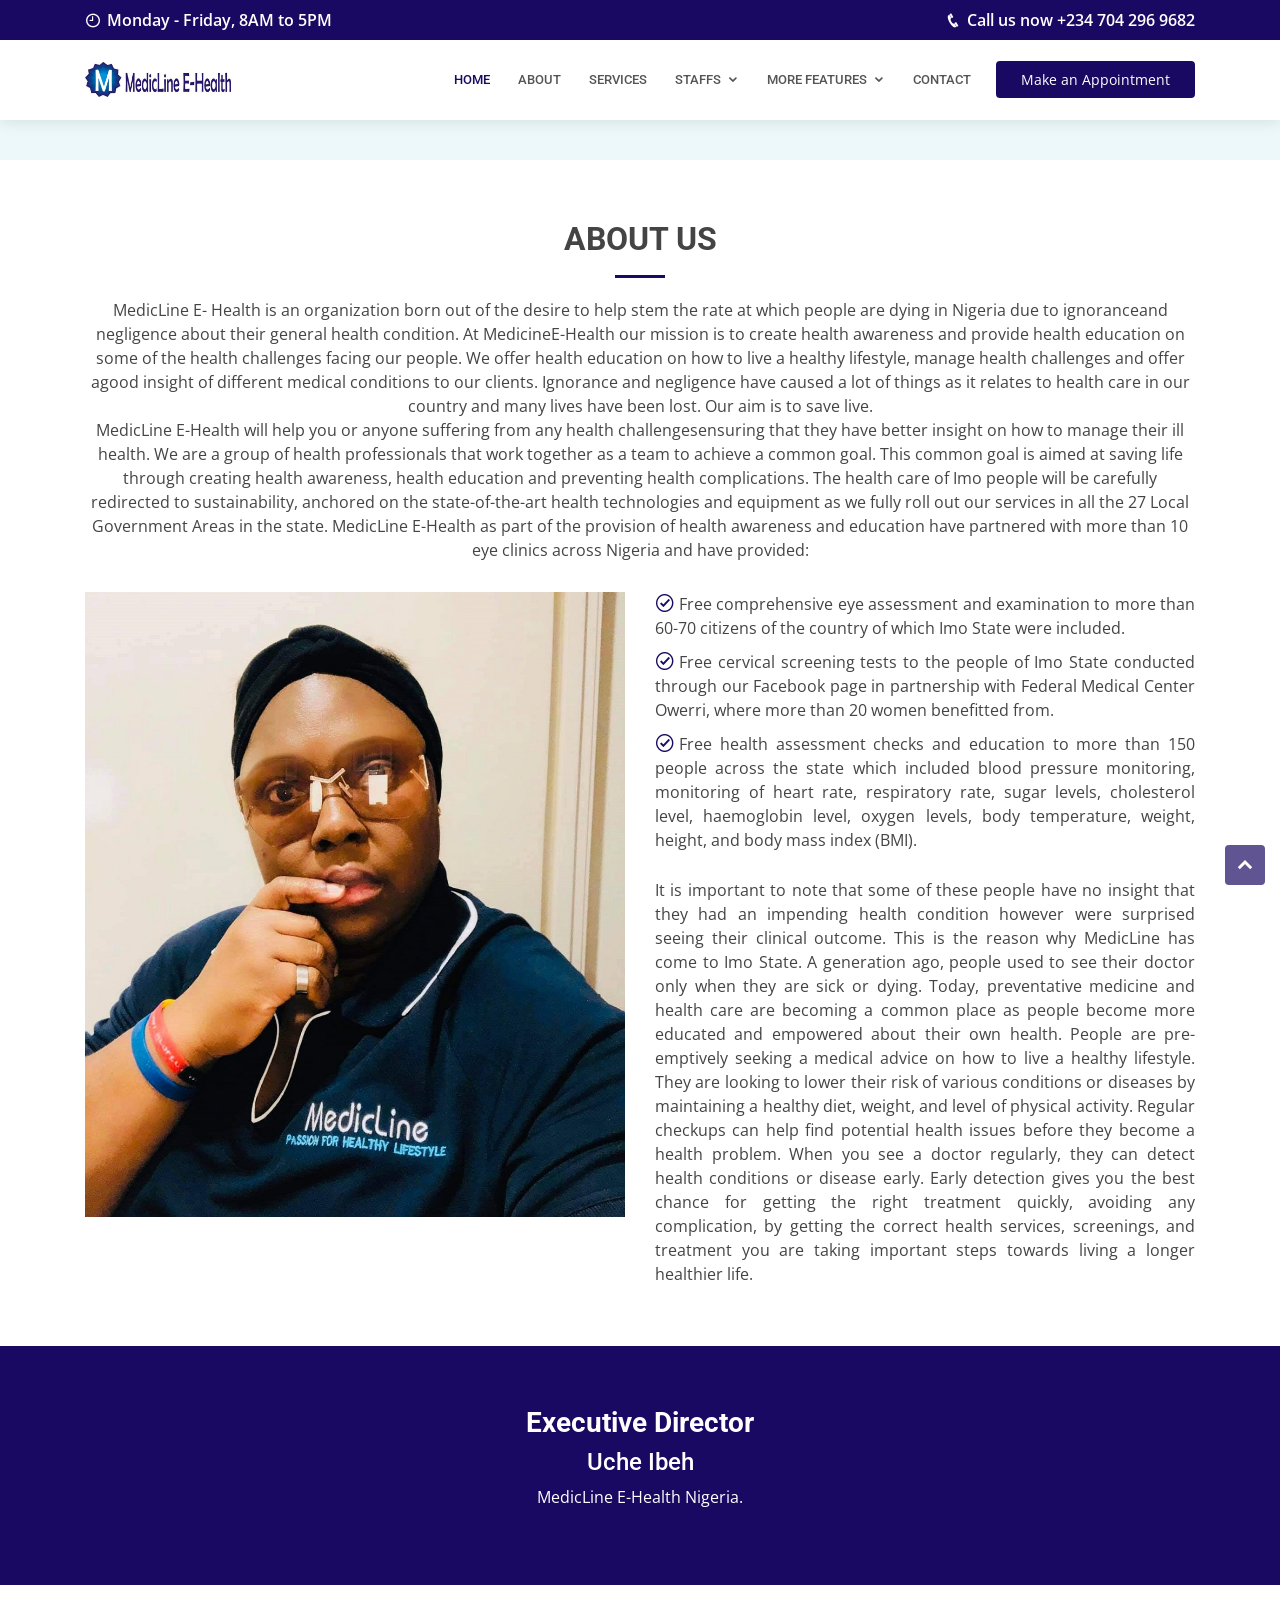
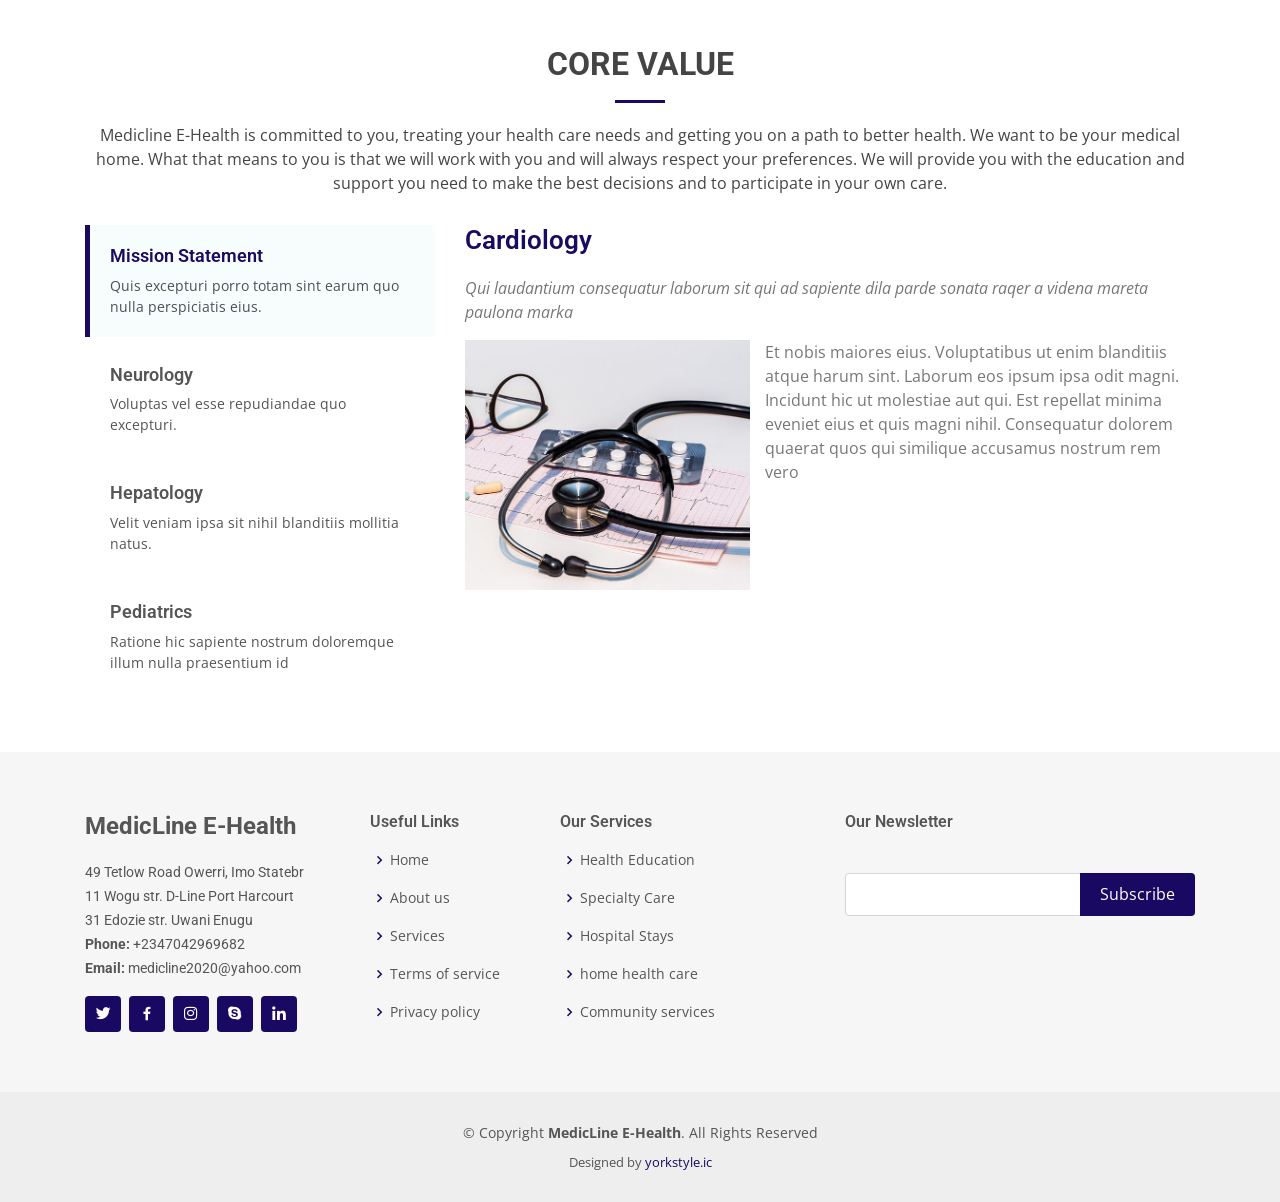
==== about.html @ 40c01003 "I created web pages and modified it" ====
<!DOCTYPE html>
<html lang="en">

<head>
  <meta charset="utf-8">
  <meta content="width=device-width, initial-scale=1.0" name="viewport">

  <title>MedicLine E-Health</title>
  <meta content="" name="descriptison">
  <meta content="" name="keywords">

  <!-- Favicons -->
  <link href="assets/img/medicline favicon.jpg" rel="icon">
  <link href="assets/img/apple-touch-icon.png" rel="apple-touch-icon">

  <!-- Google Fonts -->
  <link href="https://fonts.googleapis.com/css?family=Open+Sans:300,300i,400,400i,600,600i,700,700i|Roboto:300,300i,400,400i,500,500i,600,600i,700,700i|Poppins:300,300i,400,400i,500,500i,600,600i,700,700i" rel="stylesheet">

  <!-- Vendor CSS Files -->
  <link href="assets/vendor/bootstrap/css/bootstrap.min.css" rel="stylesheet">
  <link href="assets/vendor/icofont/icofont.min.css" rel="stylesheet">
  <link href="assets/vendor/boxicons/css/boxicons.min.css" rel="stylesheet">
  <link href="assets/vendor/animate.css/animate.min.css" rel="stylesheet">
  <link href="assets/vendor/owl.carousel/assets/owl.carousel.min.css" rel="stylesheet">
  <link href="assets/vendor/venobox/venobox.css" rel="stylesheet">
  <link href="assets/vendor/aos/aos.css" rel="stylesheet">

  <!-- Template Main CSS File -->
  <link href="assets/css/style.css" rel="stylesheet">

  <!-- =======================================================
  * Template Name: Medicio - v2.0.0
  * Template URL: https://bootstrapmade.com/medicio-free-bootstrap-theme/
  * Author: BootstrapMade.com
  * License: https://bootstrapmade.com/license/
  ======================================================== -->
</head>

<body>

  <!-- ======= Top Bar ======= -->
  <div id="topbar" class="d-none d-lg-flex align-items-center fixed-top">
    <div class="container d-flex align-items-center justify-content-between">
      <div class="d-flex align-items-center">
        <i class="icofont-clock-time"></i> Monday - Friday, 8AM to 5PM
    </div>
    <div class="d-flex align-items-center">
      <i class="icofont-phone"></i> Call us now +234 704 296 9682
      </div>
    </div>
  </div>

<!-- ======= Header ======= -->
  <header id="header" class="fixed-top">
    <div class="container d-flex align-items-center">

      <a href="index.html" class="logo mr-auto"><img src="assets/img/medicline logo.jpg" alt=""></a>
      <!-- Uncomment below if you prefer to use an image logo -->
      <!-- <h1 class="logo mr-auto"><a href="index.html">Medicio</a></h1> -->

      <nav class="nav-menu d-none d-lg-block">
        <ul>
          <li class="active"><a href="index.html">Home</a></li>
          <li><a href="about.html">About</a></li>
          <li><a href="services.html">Services</a></li>
          <li class="drop-down"><a href="features.html">Staffs</a>
            <ul>
              <li><a href="staffs.html #doctors">Team</a></li>
              <li><a href="staffs.html #departments">Partnering Hospitals</a></li>
              <li><a href="staffs.html #pricing">Partnering Doctors</a></li>
            </ul>
          <li class="drop-down"><a href="#">More Features</a>
            <ul>
              <li><a href="features.html #appointment">Appointment</a></li>
              <li><a href="features.html #testimonials">Testimonials</a></li>
              <li><a href="features.html #gallery">Gallery</a></li>
              <li><a href="features.html #pricing">Subscription</a></li>
            </ul>
          </li>
          <li><a href="contact.html">Contact</a></li>

        </ul>
      </nav><!-- .nav-menu -->

      <a href="features.html #appointment" class="appointment-btn scrollto"><span class="d-none d-md-inline">Make an</span> Appointment</a>

    </div>
  </header><!-- End Header -->

  <main id="main">

    <!-- ======= Breadcrumbs Section ======= -->
     <section class="breadcrumbs">
      <div class="container">

        <div class="d-flex justify-content-between align-items-center">
          <h2></h2>
         
        </div>

      </div>
    </section> 
    <!-- End Breadcrumbs Section -->

   <!-- ======= About Us Section ======= -->
   <section id="about" class="about">
    <div class="container" data-aos="fade-up">

      <div class="section-title">
        <h2>About Us</h2>
        <p>MedicLine E- Health is an organization born out of the desire to help stem the rate at which people are dying in Nigeria due to ignoranceand negligence about their general health condition.

          At MedicineE-Health our mission is to create health awareness and provide health education on some of the health challenges facing our people.
          We offer health education on how to live a healthy lifestyle, manage health challenges and offer agood insight of different medical conditions to our clients. 
           Ignorance and negligence have caused a lot of things as it relates to health care in our country and many lives have been lost. Our aim is to save live.
        </p>
        <p>MedicLine E-Health will help you or anyone suffering from any health challengesensuring that they have better insight on how to manage their ill health.

          We are a group of health professionals that work together as a team to achieve a common goal. This common goal is aimed at saving life through creating health awareness, health education and preventing health complications.
          
          The health care of Imo people will be carefully redirected to sustainability, anchored on the state-of-the-art health technologies and equipment as we fully roll out our services in all the 27 Local Government Areas in the state. 
          
          MedicLine E-Health as part of the provision of health awareness and education have partnered with more than 10 eye clinics across Nigeria and have provided:
        </p>
      </div>

      <div class="row">
        <div class="col-lg-6" data-aos="fade-right">
          <img src="assets/img/md.jpg" class="img-fluid" alt="">
        </div>
        <div class="col-lg-6 pt-4 pt-lg-0 content" data-aos="fade-left">
          
         
          <ul class="about-list">
            <li><i class="icofont-check-circled"></i>Free comprehensive eye assessment and examination to more than 60-70 citizens of the country of which Imo State were included. </li>
            <li><i class="icofont-check-circled"></i>Free cervical screening tests to the people of Imo State conducted through our Facebook page in partnership with Federal Medical Center Owerri, where more than 20 women benefitted from.</li>
            <li><i class="icofont-check-circled"></i>Free health assessment checks and education to more than 150 people across the state which included blood pressure monitoring, monitoring of heart rate, respiratory rate, sugar levels, cholesterol level, haemoglobin level, oxygen levels, body temperature, weight, height, and body mass index (BMI).</li>
          </ul>

          <p style="text-align: justify;">It is important to note that some of these people have no insight that they had an impending health condition however were surprised seeing their clinical outcome. This is the reason why MedicLine has come to Imo State. 

            A generation ago, people used to see their doctor only when they are sick or dying.
            Today, preventative medicine and health care are becoming a common place as people become more educated and empowered about their own health.
            People are pre-emptively seeking a medical advice on how to live a healthy lifestyle. They are looking to lower their risk of various conditions or diseases by maintaining a healthy diet, weight, and level of physical activity. Regular checkups can help find potential health issues before they become a health problem. When you see a doctor regularly, they can detect health conditions or disease early.
            Early detection gives you the best chance for getting the right treatment quickly, avoiding any complication, by getting the correct health services, screenings, and treatment you are taking important steps towards living a longer healthier life.

          </p>
          <!-- <h1> </h1>
          <h3>Uchechi P Ibeh</h3>
          <h5>Executive Director</h5>
          <h5>MedicLine E-Health Nigeria</h5>
        </div>
      </div> -->

    </div>
  </section><!-- End About Us Section -->


   <!-- ======= Cta Section ======= -->
   <section id="cta" class="cta">
    <div class="container" data-aos="zoom-in">

      <div class="text-center">
        <h3>Executive Director</h3>
        <h4>Uche Ibeh</h4>
        <p> MedicLine E-Health Nigeria.</p>
      </div>

    </div>
  </section><!-- End Cta Section -->


   <!-- ======= Departments Section ======= -->
   <section id="departments" class="departments">
    <div class="container" data-aos="fade-up">

      <div class="section-title">
        <h2>Core Value</h2>
        <p>Medicline E-Health is committed to you, treating your health care needs and getting you on a path to better health. We want to be your medical home. What that means to you is that we will work with you and will always respect your preferences. We will provide you with the education and support you need to make the best decisions and to participate in your own care.</p>
      </div>

      <div class="row" data-aos="fade-up" data-aos-delay="100">
        <div class="col-lg-4 mb-5 mb-lg-0">
          <ul class="nav nav-tabs flex-column">
            <li class="nav-item">
              <a class="nav-link active show" data-toggle="tab" href="#tab-1">
                <h4>Mission Statement</h4>
                <p>Quis excepturi porro totam sint earum quo nulla perspiciatis eius.</p>
              </a>
            </li>
            <li class="nav-item mt-2">
              <a class="nav-link" data-toggle="tab" href="#tab-2">
                <h4>Neurology</h4>
                <p>Voluptas vel esse repudiandae quo excepturi.</p>
              </a>
            </li>
            <li class="nav-item mt-2">
              <a class="nav-link" data-toggle="tab" href="#tab-3">
                <h4>Hepatology</h4>
                <p>Velit veniam ipsa sit nihil blanditiis mollitia natus.</p>
              </a>
            </li>
            <li class="nav-item mt-2">
              <a class="nav-link" data-toggle="tab" href="#tab-4">
                <h4>Pediatrics</h4>
                <p>Ratione hic sapiente nostrum doloremque illum nulla praesentium id</p>
              </a>
            </li>
          </ul>
        </div>
        <div class="col-lg-8">
          <div class="tab-content">
            <div class="tab-pane active show" id="tab-1">
              <h3>Cardiology</h3>
              <p class="font-italic">Qui laudantium consequatur laborum sit qui ad sapiente dila parde sonata raqer a videna mareta paulona marka</p>
              <img src="assets/img/departments-1.jpg" alt="" class="img-fluid">
              <p>Et nobis maiores eius. Voluptatibus ut enim blanditiis atque harum sint. Laborum eos ipsum ipsa odit magni. Incidunt hic ut molestiae aut qui. Est repellat minima eveniet eius et quis magni nihil. Consequatur dolorem quaerat quos qui similique accusamus nostrum rem vero</p>
            </div>
            <div class="tab-pane" id="tab-2">
              <h3>Neurology</h3>
              <p class="font-italic">Qui laudantium consequatur laborum sit qui ad sapiente dila parde sonata raqer a videna mareta paulona marka</p>
              <img src="assets/img/departments-2.jpg" alt="" class="img-fluid">
              <p>Et nobis maiores eius. Voluptatibus ut enim blanditiis atque harum sint. Laborum eos ipsum ipsa odit magni. Incidunt hic ut molestiae aut qui. Est repellat minima eveniet eius et quis magni nihil. Consequatur dolorem quaerat quos qui similique accusamus nostrum rem vero</p>
            </div>
            <div class="tab-pane" id="tab-3">
              <h3>Hepatology</h3>
              <p class="font-italic">Qui laudantium consequatur laborum sit qui ad sapiente dila parde sonata raqer a videna mareta paulona marka</p>
              <img src="assets/img/departments-3.jpg" alt="" class="img-fluid">
              <p>Et nobis maiores eius. Voluptatibus ut enim blanditiis atque harum sint. Laborum eos ipsum ipsa odit magni. Incidunt hic ut molestiae aut qui. Est repellat minima eveniet eius et quis magni nihil. Consequatur dolorem quaerat quos qui similique accusamus nostrum rem vero</p>
            </div>
            <div class="tab-pane" id="tab-4">
              <h3>Pediatrics</h3>
              <p class="font-italic">Qui laudantium consequatur laborum sit qui ad sapiente dila parde sonata raqer a videna mareta paulona marka</p>
              <img src="assets/img/departments-4.jpg" alt="" class="img-fluid">
              <p>Et nobis maiores eius. Voluptatibus ut enim blanditiis atque harum sint. Laborum eos ipsum ipsa odit magni. Incidunt hic ut molestiae aut qui. Est repellat minima eveniet eius et quis magni nihil. Consequatur dolorem quaerat quos qui similique accusamus nostrum rem vero</p>
            </div>
          </div>
        </div>
      </div>

    </div>
  </section><!-- End Departments Section -->


 
  </main><!-- End #main -->

  <!-- ======= Footer ======= -->
  <footer id="footer">
    <div class="footer-top">
      <div class="container">
        <div class="row">

          <div class="col-lg-3 col-md-6">
            <div class="footer-info">
              <h3>MedicLine E-Health</h3>
              <p>
                49 Tetlow Road Owerri, Imo Statebr <br>11 Wogu str. D-Line Port Harcourt <br>31 Edozie str. Uwani Enugu <br>
                <strong>Phone:</strong> +2347042969682<br>
                <strong>Email:</strong> medicline2020@yahoo.com<br>
              </p>
              <div class="social-links mt-3">
                <a href="#" class="twitter"><i class="bx bxl-twitter"></i></a>
                <a href="#" class="facebook"><i class="bx bxl-facebook"></i></a>
                <a href="#" class="instagram"><i class="bx bxl-instagram"></i></a>
                <a href="#" class="google-plus"><i class="bx bxl-skype"></i></a>
                <a href="#" class="linkedin"><i class="bx bxl-linkedin"></i></a>
              </div>
            </div>
          </div>

          <div class="col-lg-2 col-md-6 footer-links">
            <h4>Useful Links</h4>
            <ul>
              <li><i class="bx bx-chevron-right"></i> <a href="#home">Home</a></li>
              <li><i class="bx bx-chevron-right"></i> <a href="#about">About us</a></li>
              <li><i class="bx bx-chevron-right"></i> <a href="#services">Services</a></li>
              <li><i class="bx bx-chevron-right"></i> <a href="#">Terms of service</a></li>
              <li><i class="bx bx-chevron-right"></i> <a href="#">Privacy policy</a></li>
            </ul>
          </div>

          <div class="col-lg-3 col-md-6 footer-links">
            <h4>Our Services</h4>
            <ul>
              <li><i class="bx bx-chevron-right"></i> <a href="#">Health Education</a></li>
              <li><i class="bx bx-chevron-right"></i> <a href="#">Specialty Care</a></li>
              <li><i class="bx bx-chevron-right"></i> <a href="#">Hospital Stays</a></li>
              <li><i class="bx bx-chevron-right"></i> <a href="#">home health care</a></li>
              <li><i class="bx bx-chevron-right"></i> <a href="#">Community services</a></li>
            </ul>
          </div>

          <div class="col-lg-4 col-md-6 footer-newsletter">
            <h4>Our Newsletter</h4>
            <p></p>
            <form action="" method="post">
              <input type="email" name="email"><input type="submit" value="Subscribe">
            </form>

          </div>

        </div>
      </div>
    </div>

    <div class="container">
      <div class="copyright">
        &copy; Copyright <strong><span>MedicLine E-Health</span></strong>. All Rights Reserved
      </div>
      <div class="credits">
        <!-- All the links in the footer should remain intact. -->
        <!-- You can delete the links only if you purchased the pro version. -->
        <!-- Licensing information: https://bootstrapmade.com/license/ -->
        <!-- Purchase the pro version with working PHP/AJAX contact form: https://bootstrapmade.com/medicio-free-bootstrap-theme/ -->
        Designed by <a href="">yorkstyle.ic</a>
      </div>
    </div>
  </footer><!-- End Footer -->

  <div id="preloader"></div>
  <a href="#" class="back-to-top"><i class="icofont-simple-up"></i></a>

  <!-- Vendor JS Files -->
  <script src="assets/vendor/jquery/jquery.min.js"></script>
  <script src="assets/vendor/bootstrap/js/bootstrap.bundle.min.js"></script>
  <script src="assets/vendor/jquery.easing/jquery.easing.min.js"></script>
  <script src="assets/vendor/php-email-form/validate.js"></script>
  <script src="assets/vendor/waypoints/jquery.waypoints.min.js"></script>
  <script src="assets/vendor/counterup/counterup.min.js"></script>
  <script src="assets/vendor/owl.carousel/owl.carousel.min.js"></script>
  <script src="assets/vendor/venobox/venobox.min.js"></script>
  <script src="assets/vendor/aos/aos.js"></script>

  <!-- Template Main JS File -->
  <script src="assets/js/main.js"></script>

</body>

</html>
---- assets/css/style.css ----
/**
* Template Name: Medicio - v2.0.0
* Template URL: https://bootstrapmade.com/medicio-free-bootstrap-theme/
* Author: BootstrapMade.com
* License: https://bootstrapmade.com/license/
*/

/*--------------------------------------------------------------
# General
--------------------------------------------------------------*/
body {
  font-family: "Open Sans", sans-serif;
  color: #444444;
}

a {
  color: #13035ef8;
}

a:hover {
  color: #65c9cd;
  text-decoration: none;
}

h1, h2, h3, h4, h5, h6 {
  font-family: "Roboto", sans-serif;
}

/*--------------------------------------------------------------
# Preloader
--------------------------------------------------------------*/
#preloader {
  position: fixed;
  top: 0;
  left: 0;
  right: 0;
  bottom: 0;
  z-index: 9999;
  overflow: hidden;
  background: #fff;
}

#preloader:before {
  content: "";
  position: fixed;
  top: calc(50% - 30px);
  left: calc(50% - 30px);
  border: 6px solid #13035ef8;
  border-top-color: #ecf8f9;
  border-radius: 50%;
  width: 60px;
  height: 60px;
  -webkit-animation: animate-preloader 1s linear infinite;
  animation: animate-preloader 1s linear infinite;
}

@-webkit-keyframes animate-preloader {
  0% {
    transform: rotate(0deg);
  }
  100% {
    transform: rotate(360deg);
  }
}

@keyframes animate-preloader {
  0% {
    transform: rotate(0deg);
  }
  100% {
    transform: rotate(360deg);
  }
}

/*--------------------------------------------------------------
# Back to top button
--------------------------------------------------------------*/
.back-to-top {
  position: fixed;
  display: none;
  right: 15px;
  bottom: 15px;
  z-index: 99999;
}

.back-to-top i {
  display: flex;
  align-items: center;
  justify-content: center;
  font-size: 24px;
  width: 40px;
  height: 40px;
  border-radius: 4px;
  background: #13035ef8;
  color: #fff;
  transition: all 0.4s;
}

.back-to-top i:hover {
  background: #13035ef8;
  color: #fff;
}

/*--------------------------------------------------------------
# Disable aos animation delay on mobile devices
--------------------------------------------------------------*/
@media screen and (max-width: 768px) {
  [data-aos-delay] {
    transition-delay: 0 !important;
  }
}

/*--------------------------------------------------------------
# Top Bar
--------------------------------------------------------------*/
#topbar {
  background: #13035ef8;
  color: #fff;
  height: 40px;
  font-size: 16px;
  font-weight: 600;
  transition: all 0.5s;
}

#topbar.topbar-scrolled {
  top: -40px;
}

#topbar i {
  padding-right: 6px;
}

/*--------------------------------------------------------------
# Header
--------------------------------------------------------------*/
#header {
  background: #fff;
  transition: all 0.5s;
  z-index: 997;
  padding: 20px 0;
  top: 40px;
  box-shadow: 0px 2px 15px rgba(0, 0, 0, 0.1);
}

@media (max-width: 992px) {
  #header {
    padding: 15px 0;
  }
}

#header.header-scrolled {
  top: 0;
}

#header .logo {
  font-size: 28px;
  margin: 0;
  padding: 0;
  line-height: 1;
  font-weight: 600;
  letter-spacing: 0.5px;
  text-transform: uppercase;
}

#header .logo a {
  color: #555555;
}

#header .logo img {
  max-height: 35px;
}

@media (max-width: 992px) {
  #header {
    top: 0;
  }
  #header .logo {
    font-size: 26px;
  }
}

/*--------------------------------------------------------------
# Navigation Menu
--------------------------------------------------------------*/
/* Desktop Navigation */
.nav-menu ul {
  margin: 0;
  padding: 0;
  list-style: none;
}

.nav-menu > ul {
  display: flex;
}

.nav-menu > ul > li {
  position: relative;
  white-space: nowrap;
  padding: 10px 0 10px 28px;
}

.nav-menu a {
  display: block;
  position: relative;
  color: #555555;
  transition: 0.3s;
  font-size: 13px;
  font-family: "Roboto", sans-serif;
  text-transform: uppercase;
  font-weight: 500;
}

.nav-menu a:hover, .nav-menu .active > a, .nav-menu li:hover > a {
  color: #13035ef8;
}

.nav-menu .drop-down ul {
  display: block;
  position: absolute;
  left: 15px;
  top: calc(100% + 30px);
  z-index: 99;
  opacity: 0;
  visibility: hidden;
  padding: 10px 0;
  background: #fff;
  box-shadow: 0px 0px 30px rgba(127, 137, 161, 0.25);
  transition: 0.3s;
}

.nav-menu .drop-down:hover > ul {
  opacity: 1;
  top: 100%;
  visibility: visible;
}

.nav-menu .drop-down li {
  min-width: 180px;
  position: relative;
}

.nav-menu .drop-down ul a {
  padding: 10px 20px;
  font-size: 14px;
  font-weight: 500;
  text-transform: none;
  color: #194b4d;
}

.nav-menu .drop-down ul a:hover, .nav-menu .drop-down ul .active > a, .nav-menu .drop-down ul li:hover > a {
  color: #13035ef8;
}

.nav-menu .drop-down > a:after {
  content: "\ea99";
  font-family: IcoFont;
  padding-left: 5px;
}

.nav-menu .drop-down .drop-down ul {
  top: 0;
  left: calc(100% - 30px);
}

.nav-menu .drop-down .drop-down:hover > ul {
  opacity: 1;
  top: 0;
  left: 100%;
}

.nav-menu .drop-down .drop-down > a {
  padding-right: 35px;
}

.nav-menu .drop-down .drop-down > a:after {
  content: "\eaa0";
  font-family: IcoFont;
  position: absolute;
  right: 15px;
}

@media (max-width: 1366px) {
  .nav-menu .drop-down .drop-down ul {
    left: -90%;
  }
  .nav-menu .drop-down .drop-down:hover > ul {
    left: -100%;
  }
  .nav-menu .drop-down .drop-down > a:after {
    content: "\ea9d";
  }
}

/* Appointment Button */
.appointment-btn {
  margin-left: 25px;
  background: #13035ef8;
  color: #fff;
  border-radius: 4px;
  padding: 8px 25px;
  white-space: nowrap;
  transition: 0.3s;
  font-size: 14px;
  display: inline-block;
}

.appointment-btn:hover {
  background: #13035ef8;
  color: #fff;
}

@media (max-width: 768px) {
  .appointment-btn {
    margin: 0 45px 0 0;
    padding: 5px 15px;
  }
}

/* Mobile Navigation */
.mobile-nav-toggle {
  position: fixed;
  right: 15px;
  top: 20px;
  z-index: 9998;
  border: 0;
  background: none;
  font-size: 24px;
  transition: all 0.4s;
  outline: none !important;
  line-height: 1;
  cursor: pointer;
  text-align: right;
}

.mobile-nav-toggle i {
  color: #555555;
}

.mobile-nav {
  position: fixed;
  top: 55px;
  right: 15px;
  bottom: 15px;
  left: 15px;
  z-index: 9999;
  overflow-y: auto;
  background: #fff;
  transition: ease-in-out 0.2s;
  opacity: 0;
  visibility: hidden;
  border-radius: 10px;
  padding: 10px 0;
}

.mobile-nav * {
  margin: 0;
  padding: 0;
  list-style: none;
}

.mobile-nav a {
  display: block;
  position: relative;
  color: #555555;
  padding: 10px 20px;
  font-weight: 500;
  outline: none;
}

.mobile-nav a:hover, .mobile-nav .active > a, .mobile-nav li:hover > a {
  color: #13035ef8;
  text-decoration: none;
}

.mobile-nav .drop-down > a:after {
  content: "\ea99";
  font-family: IcoFont;
  padding-left: 10px;
  position: absolute;
  right: 15px;
}

.mobile-nav .active.drop-down > a:after {
  content: "\eaa1";
}

.mobile-nav .drop-down > a {
  padding-right: 35px;
}

.mobile-nav .drop-down ul {
  display: none;
  overflow: hidden;
}

.mobile-nav .drop-down li {
  padding-left: 20px;
}

.mobile-nav-overly {
  width: 100%;
  height: 100%;
  z-index: 9997;
  top: 0;
  left: 0;
  position: fixed;
  background: rgba(60, 60, 60, 0.6);
  overflow: hidden;
  display: none;
  transition: ease-in-out 0.2s;
}

.mobile-nav-active {
  overflow: hidden;
}

.mobile-nav-active .mobile-nav {
  opacity: 1;
  visibility: visible;
}

.mobile-nav-active .mobile-nav-toggle i {
  color: #fff;
}

/*--------------------------------------------------------------
# Hero Section
--------------------------------------------------------------*/
#hero {
  width: 100%;
  height: 100vh;
  background-color: rgba(60, 60, 60, 0.8);
  overflow: hidden;
  position: relative;
}

#hero .carousel, #hero .carousel-inner, #hero .carousel-item, #hero .carousel-item::before {
  position: absolute;
  top: 0;
  right: 0;
  left: 0;
  bottom: 0;
}

#hero .carousel-item {
  background-size: cover;
  background-position: center;
  background-repeat: no-repeat;
  display: flex;
  justify-content: center;
  align-items: flex-end;
}

#hero .container {
  text-align: center;
  background: rgba(255, 255, 255, 0.9);
  padding-top: 30px;
  padding-bottom: 30px;
  margin-bottom: 50px;
  border-top: 4px solid #13035ef8;
}

@media (max-width: 1200px) {
  #hero .container {
    margin-left: 50px;
    margin-right: 50px;
  }
}

#hero h2 {
  color: #2f2f2f;
  margin-bottom: 20px;
  font-size: 36px;
  font-weight: 700;
}

#hero p {
  -webkit-animation-delay: 0.4s;
  animation-delay: 0.4s;
  margin: 0 auto 30px auto;
  color: #555555;
}

#hero .carousel-inner .carousel-item {
  transition-property: opacity;
  background-position: center top;
}

#hero .carousel-inner .carousel-item,
#hero .carousel-inner .active.carousel-item-left,
#hero .carousel-inner .active.carousel-item-right {
  opacity: 0;
}

#hero .carousel-inner .active,
#hero .carousel-inner .carousel-item-next.carousel-item-left,
#hero .carousel-inner .carousel-item-prev.carousel-item-right {
  opacity: 1;
  transition: 0.5s;
}

#hero .carousel-inner .carousel-item-next,
#hero .carousel-inner .carousel-item-prev,
#hero .carousel-inner .active.carousel-item-left,
#hero .carousel-inner .active.carousel-item-right {
  left: 0;
  transform: translate3d(0, 0, 0);
}

#hero .carousel-control-prev, #hero .carousel-control-next {
  width: 10%;
  top: 112px;
}

@media (max-width: 992px) {
  #hero .carousel-control-prev, #hero .carousel-control-next {
    top: 66px;
  }
}

#hero .carousel-control-next-icon, #hero .carousel-control-prev-icon {
  background: none;
  font-size: 36px;
  line-height: 1;
  width: auto;
  height: auto;
  background: rgba(63, 187, 192, 0.4);
  border-radius: 50px;
  padding: 10px;
  transition: 0.3s;
  color: rgba(255, 255, 255, 0.5);
}

#hero .carousel-control-next-icon:hover, #hero .carousel-control-prev-icon:hover {
  background: rgba(63, 187, 192, 0.6);
  color: rgba(255, 255, 255, 0.8);
}

#hero .carousel-indicators li {
  cursor: pointer;
  background: #fff;
  overflow: hidden;
  border: 0;
  width: 12px;
  height: 12px;
  border-radius: 50px;
  opacity: .6;
  transition: 0.3s;
}

#hero .carousel-indicators li.active {
  opacity: 1;
  background: #13035ef8;
}

#hero .btn-get-started {
  font-family: "Roboto", sans-serif;
  font-weight: 500;
  font-size: 14px;
  letter-spacing: 1px;
  display: inline-block;
  padding: 14px 32px;
  border-radius: 4px;
  transition: 0.5s;
  line-height: 1;
  color: #fff;
  -webkit-animation-delay: 0.8s;
  animation-delay: 0.8s;
  background: #13035ef8;
}

#hero .btn-get-started:hover {
  background: #13035ef8;
}

@media (max-width: 992px) {
  #hero {
    height: 100vh;
  }
  #hero .container {
    margin-top: 100px;
  }
}

@media (max-width: 768px) {
  #hero h2 {
    font-size: 28px;
  }
}

@media (min-width: 1024px) {
  #hero .carousel-control-prev, #hero .carousel-control-next {
    width: 5%;
  }
}

@media (max-height: 500px) {
  #hero {
    height: 160vh;
  }
}

/*--------------------------------------------------------------
# Sections General
--------------------------------------------------------------*/
section {
  padding: 60px 0;
  overflow: hidden;
}

.section-bg {
  background-color: #f7fcfc;
}

.section-title {
  text-align: center;
  padding-bottom: 30px;
}

.section-title h2 {
  font-size: 32px;
  font-weight: bold;
  text-transform: uppercase;
  margin-bottom: 20px;
  padding-bottom: 20px;
  position: relative;
}

.section-title h2::after {
  content: '';
  position: absolute;
  display: block;
  width: 50px;
  height: 3px;
  background: #13035ef8;
  bottom: 0;
  left: calc(50% - 25px);
}

.section-title p {
  margin-bottom: 0;
}

/*--------------------------------------------------------------
# Breadcrumbs
--------------------------------------------------------------*/
.breadcrumbs {
  padding: 20px 0;
  background-color: #ecf8f9;
  min-height: 40px;
  margin-top: 120px;
}

@media (max-width: 992px) {
  .breadcrumbs {
    margin-top: 70px;
  }
}

.breadcrumbs h2 {
  font-size: 24px;
  font-weight: 300;
  margin: 0;
}

@media (max-width: 992px) {
  .breadcrumbs h2 {
    margin: 0 0 10px 0;
  }
}

.breadcrumbs ol {
  display: flex;
  flex-wrap: wrap;
  list-style: none;
  padding: 0;
  margin: 0;
  font-size: 14px;
}

.breadcrumbs ol li + li {
  padding-left: 10px;
}

.breadcrumbs ol li + li::before {
  display: inline-block;
  padding-right: 10px;
  color: #6c757d;
  content: "/";
}

@media (max-width: 768px) {
  .breadcrumbs .d-flex {
    display: block !important;
  }
  .breadcrumbs ol {
    display: block;
  }
  .breadcrumbs ol li {
    display: inline-block;
  }
}

/*--------------------------------------------------------------
# Featured Services
--------------------------------------------------------------*/
.featured-services .icon-box {
  padding: 30px;
  position: relative;
  overflow: hidden;
  background: #fff;
  box-shadow: 0 0 29px 0 rgba(68, 88, 144, 0.12);
  transition: all 0.3s ease-in-out;
  border-radius: 8px;
  z-index: 1;
}

.featured-services .icon-box::before {
  content: '';
  position: absolute;
  background: #d9f1f2;
  right: 0;
  left: 0;
  bottom: 0;
  top: 100%;
  transition: all 0.3s;
  z-index: -1;
}

.featured-services .icon-box:hover::before {
  background: #13035ef8;
  top: 0;
  border-radius: 0px;
}

.featured-services .icon {
  margin-bottom: 15px;
}

.featured-services .icon i {
  font-size: 48px;
  line-height: 1;
  color: #13035ef8;
  transition: all 0.3s ease-in-out;
}

.featured-services .title {
  font-weight: 700;
  margin-bottom: 15px;
  font-size: 18px;
}

.featured-services .title a {
  color: #111;
}

.featured-services .description {
  font-size: 15px;
  line-height: 28px;
  margin-bottom: 0;
}

.featured-services .icon-box:hover .title a, .featured-services .icon-box:hover .description {
  color: #fff;
}

.featured-services .icon-box:hover .icon i {
  color: #fff;
}

/*--------------------------------------------------------------
# Cta
--------------------------------------------------------------*/
.cta {
  background: #13035ef8;
  color: #fff;
  background-size: cover;
  padding: 60px 0;
}

.cta h3 {
  font-size: 28px;
  font-weight: 700;
}

.cta .cta-btn {
  font-family: "Roboto", sans-serif;
  font-weight: 500;
  font-size: 16px;
  letter-spacing: 1px;
  display: inline-block;
  padding: 10px 35px;
  border-radius: 25px;
  transition: 0.5s;
  margin-top: 10px;
  border: 2px solid #fff;
  color: #fff;
}

.cta .cta-btn:hover {
  background: #fff;
  color: #13035ef8;
}

/*--------------------------------------------------------------
# About Us
--------------------------------------------------------------*/
.about .content h3 {
  font-weight: 600;
  font-size: 26px;
}

.about .content ul {
  list-style: none;
  padding: 0;
}

.about .content ul li {
  padding-bottom: 10px;
}

.about .content ul i {
  font-size: 20px;
  padding-right: 4px;
  color: #13035ef8;
}

.about .content p:last-child {
  margin-bottom: 0;
}
.about-list{
  text-align: justify;
}

/*--------------------------------------------------------------
# Counts
--------------------------------------------------------------*/
.counts {
  padding-bottom: 30px;
}

.counts .count-box {
  box-shadow: -10px -5px 40px 0 rgba(0, 0, 0, 0.1);
  padding: 30px;
  width: 100%;
}

.counts .count-box i {
  display: block;
  font-size: 30px;
  color: #13035ef8;
  float: left;
}

.counts .count-box span {
  font-size: 42px;
  line-height: 24px;
  display: block;
  font-weight: 700;
  color: #555555;
  margin-left: 50px;
}

.counts .count-box p {
  padding: 30px 0 0 0;
  margin: 0;
  font-family: "Roboto", sans-serif;
  font-size: 14px;
}

.counts .count-box a {
  font-weight: 600;
  display: block;
  margin-top: 20px;
  color: #7b7b7b;
  font-size: 15px;
  font-family: "Poppins", sans-serif;
  transition: ease-in-out 0.3s;
}

.counts .count-box a:hover {
  color: #13035ef8;
}

/*--------------------------------------------------------------
# Features
--------------------------------------------------------------*/
.features .icon-box h4 {
  font-size: 20px;
  font-weight: 700;
  margin: 5px 0 10px 60px;
}

.features .icon-box i {
  font-size: 48px;
  float: left;
  color: #13035ef8;
}

.features .icon-box p {
  font-size: 15px;
  color: #848484;
  margin-left: 60px;
}

.features .image {
  background-position: center center;
  background-repeat: no-repeat;
  background-size: cover;
  min-height: 400px;
}

/*--------------------------------------------------------------
# Services
--------------------------------------------------------------*/
.services .icon-box {
  margin-bottom: 20px;
  text-align: center;
}

.services .icon {
  display: flex;
  justify-content: center;
}

.services .icon i {
  width: 80px;
  height: 80px;
  margin-bottom: 20px;
  background: #fff;
  border-radius: 50%;
  transition: 0.5s;
  color: #13035ef8;
  font-size: 40px;
  overflow: hidden;
  padding-top: 20px;
  box-shadow: 0px 0 25px rgba(0, 0, 0, 0.15);
}

.services .icon-box:hover .icon i {
  box-shadow: 0px 0 25px rgba(63, 187, 192, 0.3);
}

.services .title {
  font-weight: 600;
  margin-bottom: 15px;
  font-size: 18px;
  position: relative;
  padding-bottom: 15px;
}

.services .title a {
  color: #444444;
  transition: 0.3s;
}

.services .title a:hover {
  color: #13035ef8;
}

.services .title::after {
  content: '';
  position: absolute;
  display: block;
  width: 50px;
  height: 2px;
  background: #13035ef8;
  bottom: 0;
  left: calc(50% - 25px);
}

.services .description {
  line-height: 24px;
  font-size: 14px;
}

/*--------------------------------------------------------------
# Appointments
--------------------------------------------------------------*/
.appointment .php-email-form {
  width: 100%;
}

.appointment .php-email-form .form-group {
  padding-bottom: 8px;
}

.appointment .php-email-form .validate {
  display: none;
  color: red;
  margin: 0 0 15px 0;
  font-weight: 400;
  font-size: 13px;
}

.appointment .php-email-form .error-message {
  display: none;
  color: #fff;
  background: #ed3c0d;
  text-align: left;
  padding: 15px;
  font-weight: 600;
}

.appointment .php-email-form .error-message br + br {
  margin-top: 25px;
}

.appointment .php-email-form .sent-message {
  display: none;
  color: #fff;
  background: #18d26e;
  text-align: center;
  padding: 15px;
  font-weight: 600;
}

.appointment .php-email-form .loading {
  display: none;
  background: #fff;
  text-align: center;
  padding: 15px;
}

.appointment .php-email-form .loading:before {
  content: "";
  display: inline-block;
  border-radius: 50%;
  width: 24px;
  height: 24px;
  margin: 0 10px -6px 0;
  border: 3px solid #18d26e;
  border-top-color: #eee;
  -webkit-animation: animate-loading 1s linear infinite;
  animation: animate-loading 1s linear infinite;
}

.appointment .php-email-form input, .appointment .php-email-form textarea, .appointment .php-email-form select {
  border-radius: 0;
  box-shadow: none;
  font-size: 14px;
  padding: 10px !important;
}

.appointment .php-email-form input:focus, .appointment .php-email-form textarea:focus, .appointment .php-email-form select:focus {
  border-color: #13035ef8;
}

.appointment .php-email-form input, .appointment .php-email-form select {
  height: 44px;
}

.appointment .php-email-form textarea {
  padding: 10px 12px;
}

.appointment .php-email-form button[type="submit"] {
  background: #13035ef8;
  border: 0;
  padding: 10px 35px;
  color: #fff;
  transition: 0.4s;
  border-radius: 50px;
}

.appointment .php-email-form button[type="submit"]:hover {
  background: #8369f5f8;
}

/*--------------------------------------------------------------
# Departments
--------------------------------------------------------------*/
.departments .nav-tabs {
  border: 0;
}

.departments .nav-link {
  border: 0;
  padding: 20px;
  color: #555555;
  border-radius: 0;
  border-left: 5px solid #fff;
}

.departments .nav-link h4 {
  font-size: 18px;
  font-weight: 600;
  transition: 0.3s;
}

.departments .nav-link p {
  font-size: 14px;
  margin-bottom: 0;
}

.departments .nav-link:hover h4 {
  color: #13035ef8;
}

.departments .nav-link.active {
  background: #f7fcfc;
  border-color: #13035ef8;
}

.departments .nav-link.active h4 {
  color: #13035ef8;
}

.departments .tab-pane.active {
  -webkit-animation: slide-down 0.5s ease-out;
  animation: slide-down 0.5s ease-out;
}

.departments .tab-pane img {
  float: left;
  max-width: 300px;
  padding: 0 15px 15px 0;
}

@media (max-width: 768px) {
  .departments .tab-pane img {
    float: none;
    padding: 0 0 15px 0;
    max-width: 100%;
  }
}

.departments .tab-pane h3 {
  font-size: 26px;
  font-weight: 600;
  margin-bottom: 20px;
  color: #13035ef8;
}

.departments .tab-pane p {
  color: #777777;
}

.departments .tab-pane p:last-child {
  margin-bottom: 0;
}

@-webkit-keyframes slide-down {
  0% {
    opacity: 0;
  }
  100% {
    opacity: 1;
  }
}

@keyframes slide-down {
  0% {
    opacity: 0;
  }
  100% {
    opacity: 1;
  }
}


.hospital-table {
  border-collapse: collapse;
  border-spacing: 0;
  width: 100%;
  border: 1px solid rgb(0, 0, 0);
  align-items: center;
}

th{
  background-color: #13035ef8;
  font-size: 25px;
  color: white;
}

th, td {
  text-align: left;
  padding: 8px;
}
tr:nth-child(even){background-color: #f2f2f2}
/*--------------------------------------------------------------
# Testimonials
--------------------------------------------------------------*/
.testimonials .testimonial-item {
  box-sizing: content-box;
  min-height: 320px;
}

.testimonials .testimonial-item .testimonial-img {
  width: 90px;
  border-radius: 50%;
  margin: -40px 0 0 40px;
  position: relative;
  z-index: 2;
  border: 6px solid #fff;
}

.testimonials .testimonial-item h3 {
  font-size: 18px;
  font-weight: bold;
  margin: 10px 0 5px 45px;
  color: #111;
}

.testimonials .testimonial-item h4 {
  font-size: 14px;
  color: #999;
  margin: 0 0 0 45px;
}

.testimonials .testimonial-item .quote-icon-left, .testimonials .testimonial-item .quote-icon-right {
  color: #b2e4e6;
  font-size: 26px;
}

.testimonials .testimonial-item .quote-icon-left {
  display: inline-block;
  left: -5px;
  position: relative;
}

.testimonials .testimonial-item .quote-icon-right {
  display: inline-block;
  right: -5px;
  position: relative;
  top: 10px;
}

.testimonials .testimonial-item p {
  font-style: italic;
  margin: 0 15px 0 15px;
  padding: 20px 20px 60px 20px;
  background: #f0fafa;
  position: relative;
  border-radius: 6px;
  position: relative;
  z-index: 1;
}

.testimonials .owl-nav, .testimonials .owl-dots {
  margin-top: 5px;
  text-align: center;
}

.testimonials .owl-dot {
  display: inline-block;
  margin: 0 5px;
  width: 12px;
  height: 12px;
  border-radius: 50%;
  background-color: #ddd !important;
}

.testimonials .owl-dot.active {
  background-color: #13035ef8 !important;
}

@media (max-width: 767px) {
  .testimonials {
    margin: 30px 10px;
  }
}

/*--------------------------------------------------------------
# Doctors
--------------------------------------------------------------*/
.doctors .member {
  margin-bottom: 20px;
  overflow: hidden;
  text-align: center;
  border-radius: 4px;
  background: #fff;
  box-shadow: 0px 2px 15px rgba(63, 187, 192, 0.1);
}

.doctors .member .member-img {
  position: relative;
  overflow: hidden;
}

.doctors .member .social {
  position: absolute;
  left: 0;
  bottom: 0;
  right: 0;
  height: 40px;
  opacity: 0;
  transition: ease-in-out 0.3s;
  text-align: center;
  background: rgba(255, 255, 255, 0.85);
}

.doctors .member .social a {
  transition: color 0.3s;
  color: #555555;
  margin: 0 10px;
  padding-top: 8px;
  display: inline-block;
}

.doctors .member .social a:hover {
  color: #13035ef8;
}

.doctors .member .social i {
  font-size: 18px;
  margin: 0 2px;
}

.doctors .member .member-info {
  padding: 25px 15px;
}

.doctors .member .member-info h4 {
  font-weight: 700;
  margin-bottom: 5px;
  font-size: 18px;
  color: #555555;
}

.doctors .member .member-info span {
  display: block;
  font-size: 13px;
  font-weight: 400;
  color: #aaaaaa;
}

.doctors .member .member-info p {
  font-style: italic;
  font-size: 14px;
  line-height: 26px;
  color: #777777;
}

.doctors .member:hover .social {
  opacity: 1;
}

/*--------------------------------------------------------------
# Gallery
--------------------------------------------------------------*/
.gallery {
  overflow: hidden;
}

.gallery .owl-nav, .gallery .owl-dots {
  margin-top: 25px;
  text-align: center;
}

.gallery .owl-item {
  border-left: 2px solid #fff;
  border-right: 2px solid #fff;
}

.gallery .owl-dot {
  display: inline-block;
  margin: 0 5px;
  width: 12px;
  height: 12px;
  border-radius: 50%;
  background-color: #e0f4f5 !important;
}

.gallery .owl-dot.active {
  background-color: #13035ef8 !important;
}

.gallery .gallery-carousel .owl-stage-outer {
  overflow: visible;
}

.gallery .gallery-carousel .center {
  border: 6px solid #13035ef8;
  margin: -10px;
  box-sizing: content-box;
  padding: 4px;
  background: #fff;
  z-index: 1;
}

/*--------------------------------------------------------------
# Pricing
--------------------------------------------------------------*/
.pricing .box {
  padding: 20px;
  background: #fff;
  text-align: center;
  box-shadow: 0px 0px 4px rgba(0, 0, 0, 0.12);
  border-radius: 4px;
  position: relative;
  overflow: hidden;
}

.pricing h3 {
  font-weight: 400;
  margin: -20px -20px 20px -20px;
  padding: 20px 15px;
  font-size: 16px;
  font-weight: 600;
  color: #777777;
  background: #f8f8f8;
}

.pricing h4 {
  font-size: 36px;
  color: #13035ef8;
  font-weight: 600;
  font-family: "Poppins", sans-serif;
  margin-bottom: 20px;
}

.pricing h4 sup {
  font-size: 20px;
  top: -15px;
  left: -3px;
}

.pricing h4 span {
  color: #bababa;
  font-size: 16px;
  font-weight: 300;
}

.pricing ul {
  padding: 0;
  list-style: none;
  color: #444444;
  text-align: center;
  line-height: 20px;
  font-size: 14px;
}

.pricing ul li {
  padding-bottom: 16px;
}

.pricing ul i {
  color: #13035ef8;
  font-size: 18px;
  padding-right: 4px;
}

.pricing ul .na {
  color: #ccc;
  text-decoration: line-through;
}

.pricing .btn-wrap {
  margin: 20px -20px -20px -20px;
  padding: 20px 15px;
  background: #f8f8f8;
  text-align: center;
}

.pricing .btn-buy {
  background: #13035ef8;
  display: inline-block;
  padding: 8px 35px 10px 35px;
  border-radius: 4px;
  color: #fff;
  transition: none;
  font-size: 14px;
  font-weight: 400;
  font-family: "Roboto", sans-serif;
  font-weight: 600;
  transition: 0.3s;
}

.pricing .btn-buy:hover {
  background: #13035ef8;
}

.pricing .featured h3 {
  color: #fff;
  background: #13035ef8;
}

.pricing .advanced {
  width: 200px;
  position: absolute;
  top: 18px;
  right: -68px;
  transform: rotate(45deg);
  z-index: 1;
  font-size: 14px;
  padding: 1px 0 3px 0;
  background: #13035ef8;
  color: #fff;
}

/*--------------------------------------------------------------
# Frequently Asked Questioins
--------------------------------------------------------------*/
.faq {
  padding: 60px 0;
}

.faq .faq-list {
  padding: 0;
  list-style: none;
}

.faq .faq-list li {
  padding: 0 0 20px 25px;
}

.faq .faq-list a {
  display: block;
  position: relative;
  font-family: #13035ef8;
  font-size: 18px;
  font-weight: 500;
}

.faq .faq-list i {
  font-size: 18px;
  position: absolute;
  left: -25px;
  top: 6px;
}

.faq .faq-list p {
  margin-bottom: 20px;
  font-size: 15px;
}

.faq .faq-list a.collapse {
  color: #13035ef8;
}

.faq .faq-list a.collapsed {
  color: #343a40;
}

.faq .faq-list a.collapsed:hover {
  color: #13035ef8;
}

.faq .faq-list a.collapsed i::before {
  content: "\eab2" !important;
}

/*--------------------------------------------------------------
# Contact
--------------------------------------------------------------*/
.contact .info-box {
  color: #444444;
  text-align: center;
  box-shadow: 0 0 20px rgba(214, 215, 216, 0.5);
  padding: 20px 0 30px 0;
}

.contact .info-box i {
  font-size: 32px;
  color: #13035ef8;
  border-radius: 50%;
  padding: 8px;
  border: 2px dotted #c5ebec;
}

.contact .info-box h3 {
  font-size: 20px;
  color: #777777;
  font-weight: 700;
  margin: 10px 0;
}

.contact .info-box p {
  padding: 0;
  line-height: 24px;
  font-size: 14px;
  margin-bottom: 0;
}

.contact .php-email-form {
  box-shadow: 0 0 20px rgba(214, 215, 216, 0.5);
  padding: 30px;
}

.contact .php-email-form .validate {
  display: none;
  color: red;
  margin: 0 0 15px 0;
  font-weight: 400;
  font-size: 13px;
}

.contact .php-email-form .error-message {
  display: none;
  color: #fff;
  background: #ed3c0d;
  text-align: left;
  padding: 15px;
  font-weight: 600;
}

.contact .php-email-form .error-message br + br {
  margin-top: 25px;
}

.contact .php-email-form .sent-message {
  display: none;
  color: #fff;
  background: #18d26e;
  text-align: center;
  padding: 15px;
  font-weight: 600;
}

.contact .php-email-form .loading {
  display: none;
  background: #fff;
  text-align: center;
  padding: 15px;
}

.contact .php-email-form .loading:before {
  content: "";
  display: inline-block;
  border-radius: 50%;
  width: 24px;
  height: 24px;
  margin: 0 10px -6px 0;
  border: 3px solid #18d26e;
  border-top-color: #eee;
  -webkit-animation: animate-loading 1s linear infinite;
  animation: animate-loading 1s linear infinite;
}

.contact .php-email-form input, .contact .php-email-form textarea {
  border-radius: 4px;
  box-shadow: none;
  font-size: 14px;
}

.contact .php-email-form input::focus, .contact .php-email-form textarea::focus {
  background-color: #13035ef8;
}

.contact .php-email-form input {
  padding: 20px 15px;
}

.contact .php-email-form textarea {
  padding: 12px 15px;
}

.contact .php-email-form button[type="submit"] {
  background: #13035ef8;
  border: 0;
  padding: 10px 30px;
  color: #fff;
  transition: 0.4s;
  border-radius: 4px;
}

.contact .php-email-form button[type="submit"]:hover {
  background: #13035ef8;
}

@-webkit-keyframes animate-loading {
  0% {
    transform: rotate(0deg);
  }
  100% {
    transform: rotate(360deg);
  }
}

@keyframes animate-loading {
  0% {
    transform: rotate(0deg);
  }
  100% {
    transform: rotate(360deg);
  }
}

/*--------------------------------------------------------------
# Footer
--------------------------------------------------------------*/
#footer {
  background: #eeeeee;
  padding: 0 0 30px 0;
  color: #555555;
  font-size: 14px;
}

#footer .footer-top {
  background: #f6f6f6;
  padding: 60px 0 30px 0;
}

#footer .footer-top .footer-info {
  margin-bottom: 30px;
}

#footer .footer-top .footer-info h3 {
  font-size: 24px;
  margin: 0 0 20px 0;
  padding: 2px 0 2px 0;
  line-height: 1;
  font-weight: 700;
}

#footer .footer-top .footer-info p {
  font-size: 14px;
  line-height: 24px;
  margin-bottom: 0;
  font-family: "Roboto", sans-serif;
}

#footer .footer-top .social-links a {
  font-size: 18px;
  display: inline-block;
  background: #13035ef8;
  color: #fff;
  line-height: 1;
  padding: 8px 0;
  margin-right: 4px;
  border-radius: 4px;
  text-align: center;
  width: 36px;
  height: 36px;
  transition: 0.3s;
}

#footer .footer-top .social-links a:hover {
  background: #65c9cd;
  text-decoration: none;
}

#footer .footer-top h4 {
  font-size: 16px;
  font-weight: 600;
  position: relative;
  padding-bottom: 12px;
}

#footer .footer-top .footer-links {
  margin-bottom: 30px;
}

#footer .footer-top .footer-links ul {
  list-style: none;
  padding: 0;
  margin: 0;
}

#footer .footer-top .footer-links ul i {
  padding-right: 2px;
  color: #13035ef8;
  font-size: 18px;
  line-height: 1;
}

#footer .footer-top .footer-links ul li {
  padding: 10px 0;
  display: flex;
  align-items: center;
}

#footer .footer-top .footer-links ul li:first-child {
  padding-top: 0;
}

#footer .footer-top .footer-links ul a {
  color: #555555;
  transition: 0.3s;
  display: inline-block;
  line-height: 1;
}

#footer .footer-top .footer-links ul a:hover {
  color: #13035ef8;
}

#footer .footer-top .footer-newsletter form {
  margin-top: 30px;
  background: #fff;
  padding: 6px 10px;
  position: relative;
  border: 1px solid #d5d5d5;
  border-radius: 4px;
}

#footer .footer-top .footer-newsletter form input[type="email"] {
  border: 0;
  padding: 4px;
  width: calc(100% - 110px);
}

#footer .footer-top .footer-newsletter form input[type="submit"] {
  position: absolute;
  top: -1px;
  right: -1px;
  bottom: -1px;
  border: 0;
  background: none;
  font-size: 16px;
  padding: 0 20px;
  background: #13035ef8;
  color: #fff;
  transition: 0.3s;
  border-radius: 0 4px 4px 0;
}

#footer .footer-top .footer-newsletter form input[type="submit"]:hover {
  background: #65c9cd;
}

#footer .copyright {
  text-align: center;
  padding-top: 30px;
}

#footer .credits {
  padding-top: 10px;
  text-align: center;
  font-size: 13px;
}
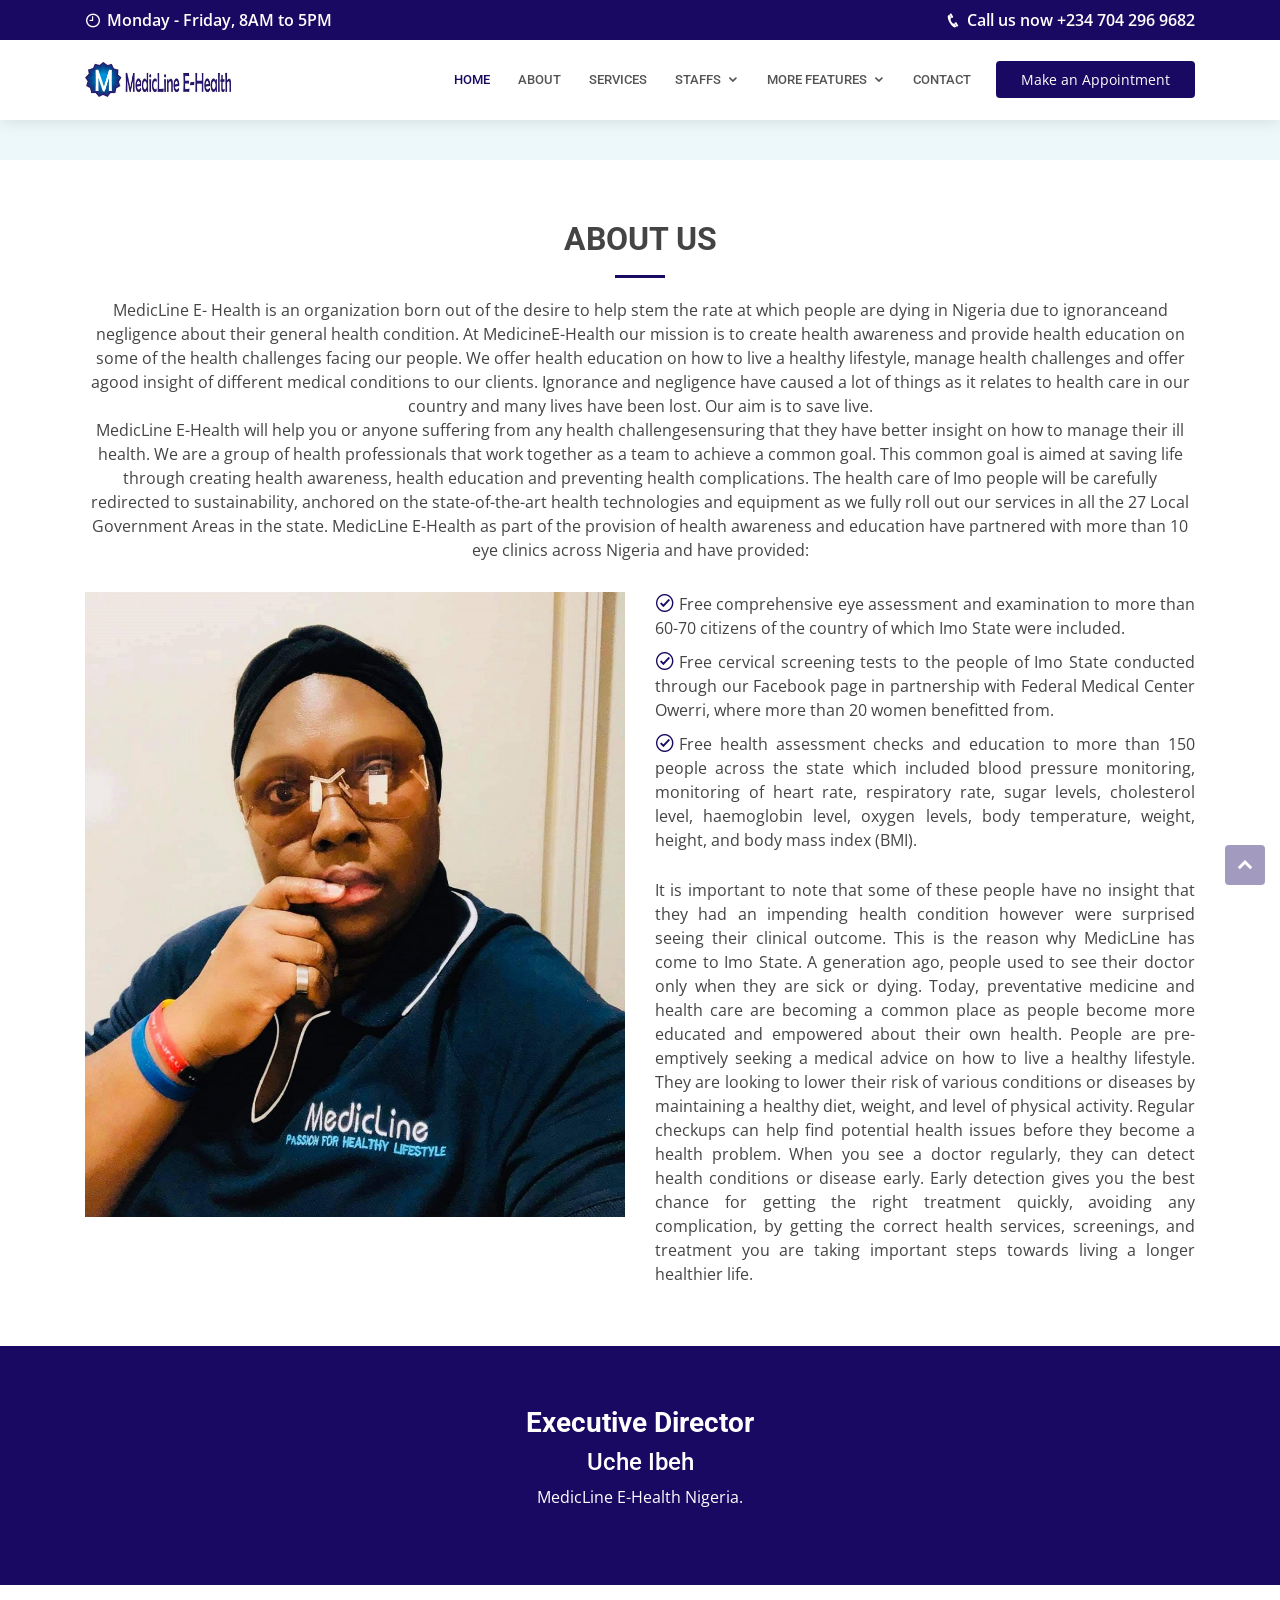
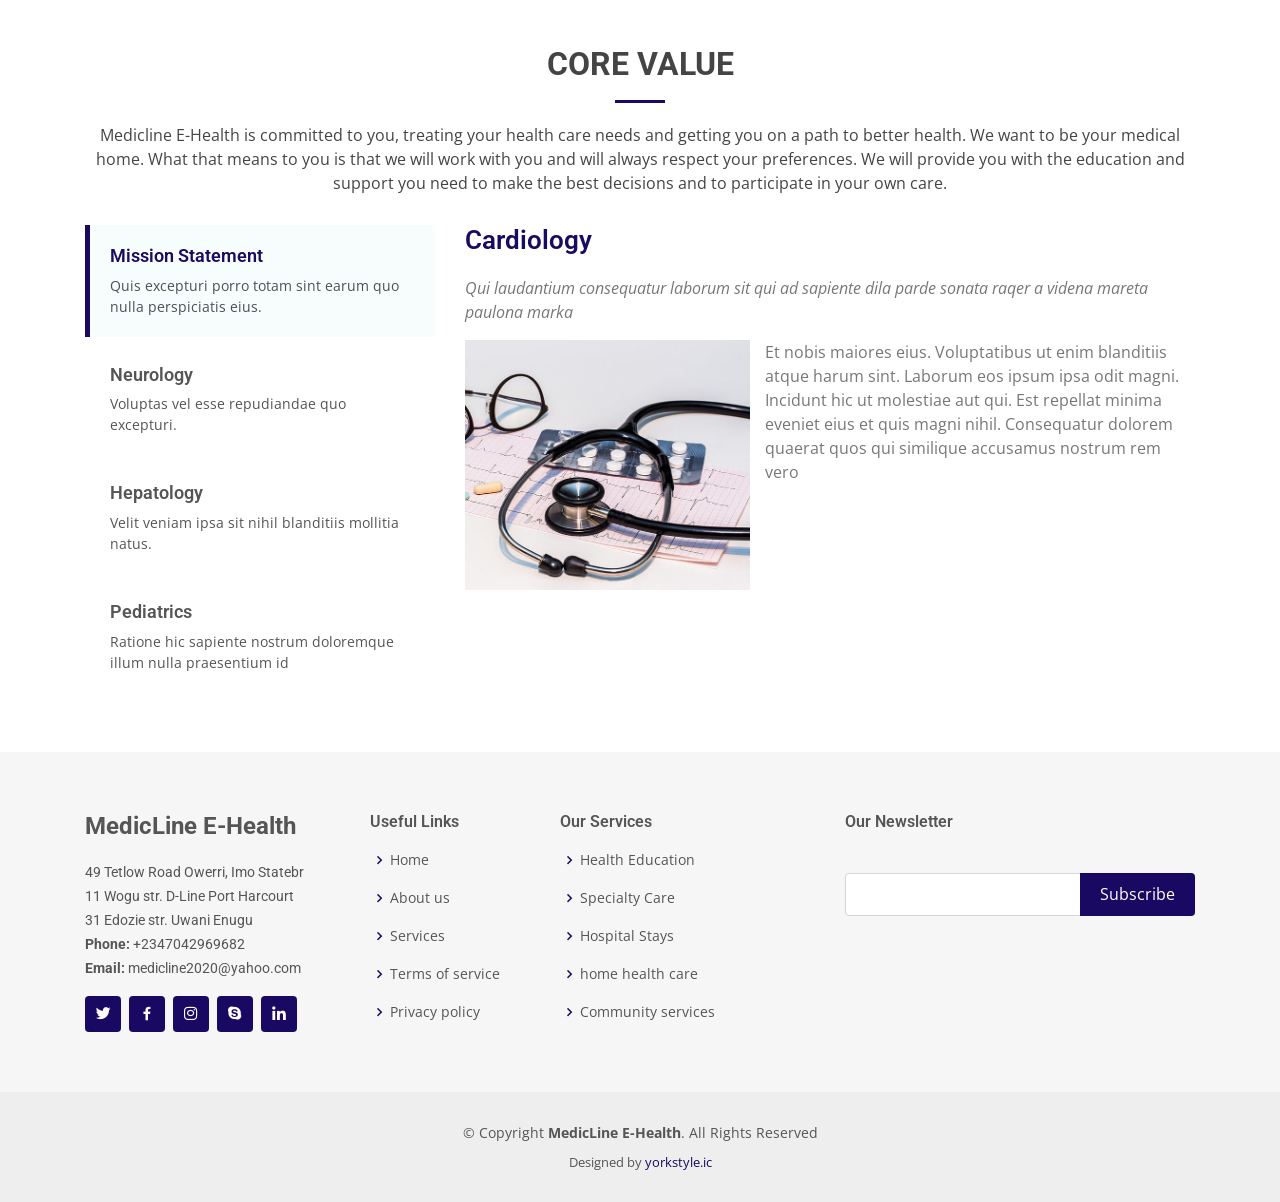
==== commit 6af85539: "linking the pages propally" ====
--- a/about.html
+++ b/about.html
@@ -65,16 +65,16 @@
           <li><a href="services.html">Services</a></li>
           <li class="drop-down"><a href="features.html">Staffs</a>
             <ul>
-              <li><a href="staffs.html #doctors">Team</a></li>
-              <li><a href="staffs.html #departments">Partnering Hospitals</a></li>
-              <li><a href="staffs.html #pricing">Partnering Doctors</a></li>
+              <li><a href="staffs.html#doctors">Team</a></li>
+              <li><a href="staffs.html#departments">Partnering Hospitals</a></li>
+              <li><a href="staffs.html#pricing">Partnering Doctors</a></li>
             </ul>
           <li class="drop-down"><a href="#">More Features</a>
             <ul>
-              <li><a href="features.html #appointment">Appointment</a></li>
-              <li><a href="features.html #testimonials">Testimonials</a></li>
-              <li><a href="features.html #gallery">Gallery</a></li>
-              <li><a href="features.html #pricing">Subscription</a></li>
+              <li><a href="features.html#appointment">Appointment</a></li>
+              <li><a href="features.html#testimonials">Testimonials</a></li>
+              <li><a href="features.html#gallery">Gallery</a></li>
+              <li><a href="features.html#pricing">Subscription</a></li>
             </ul>
           </li>
           <li><a href="contact.html">Contact</a></li>
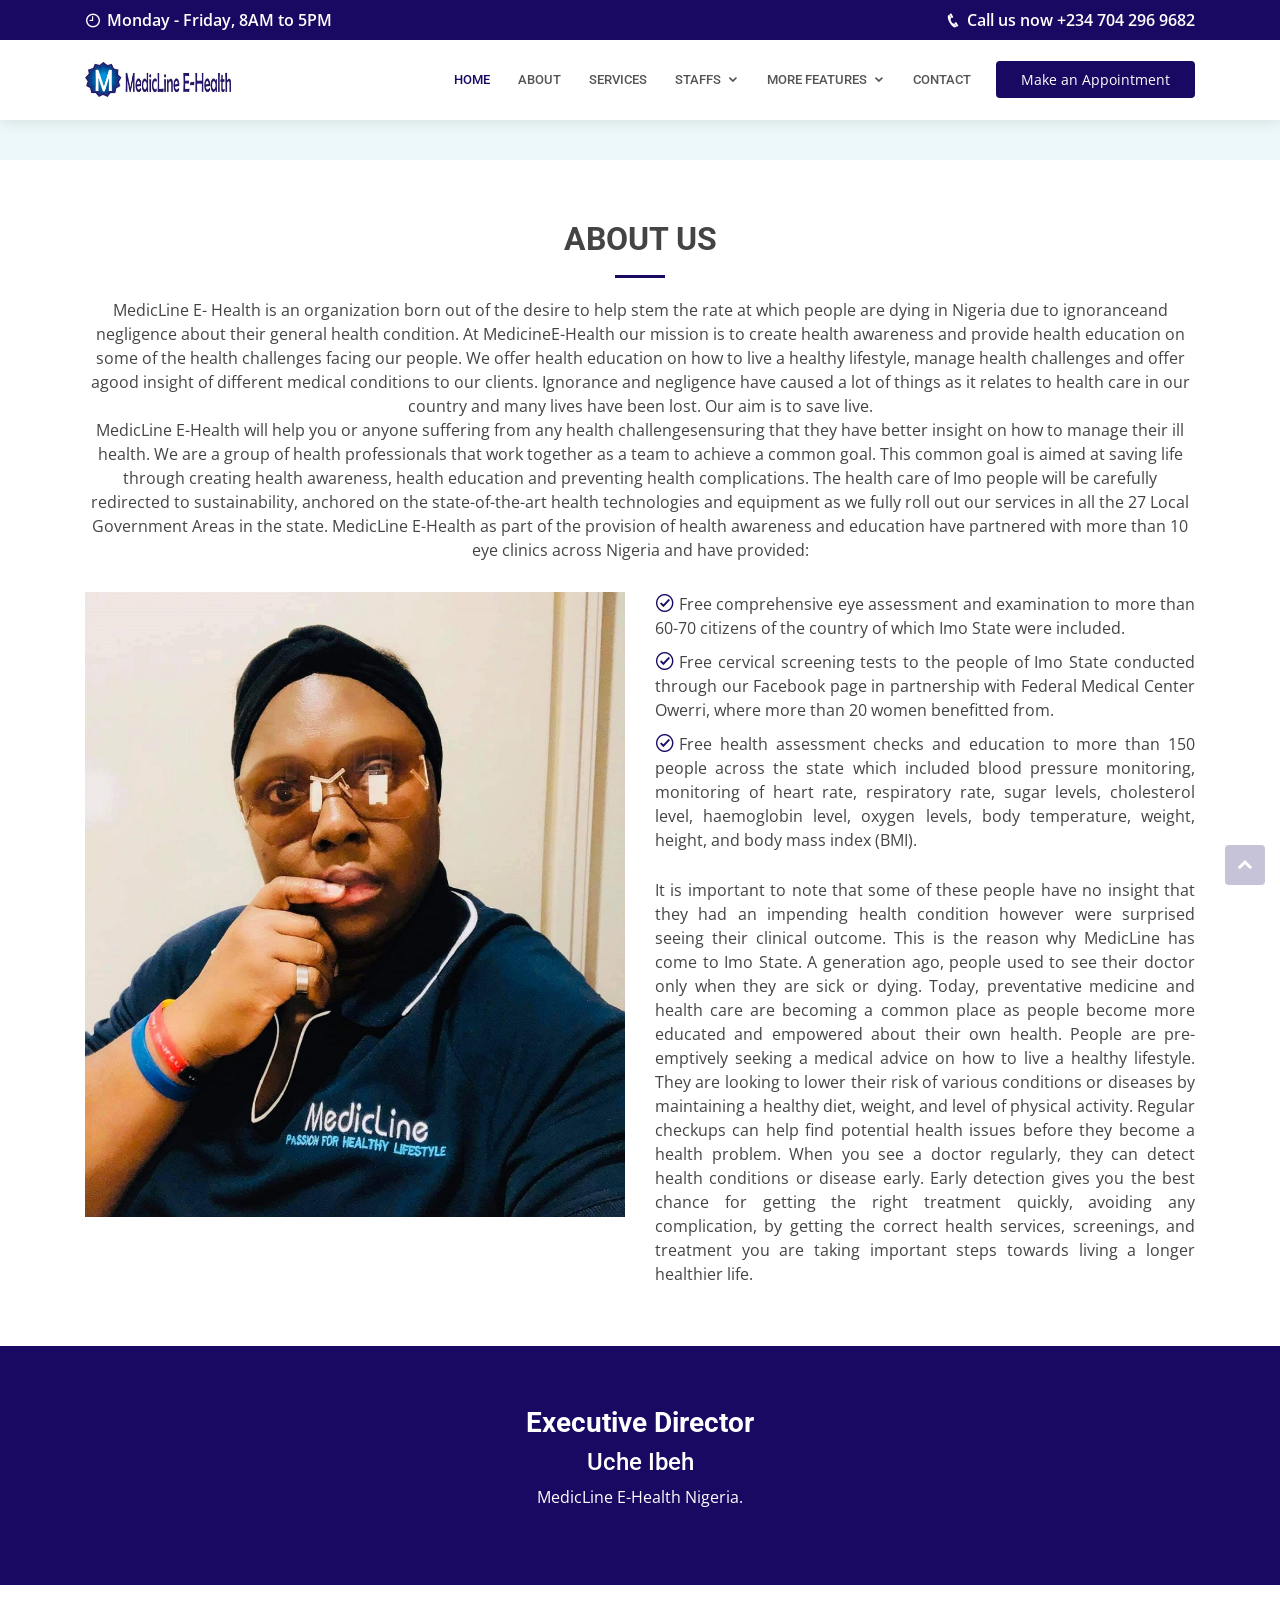
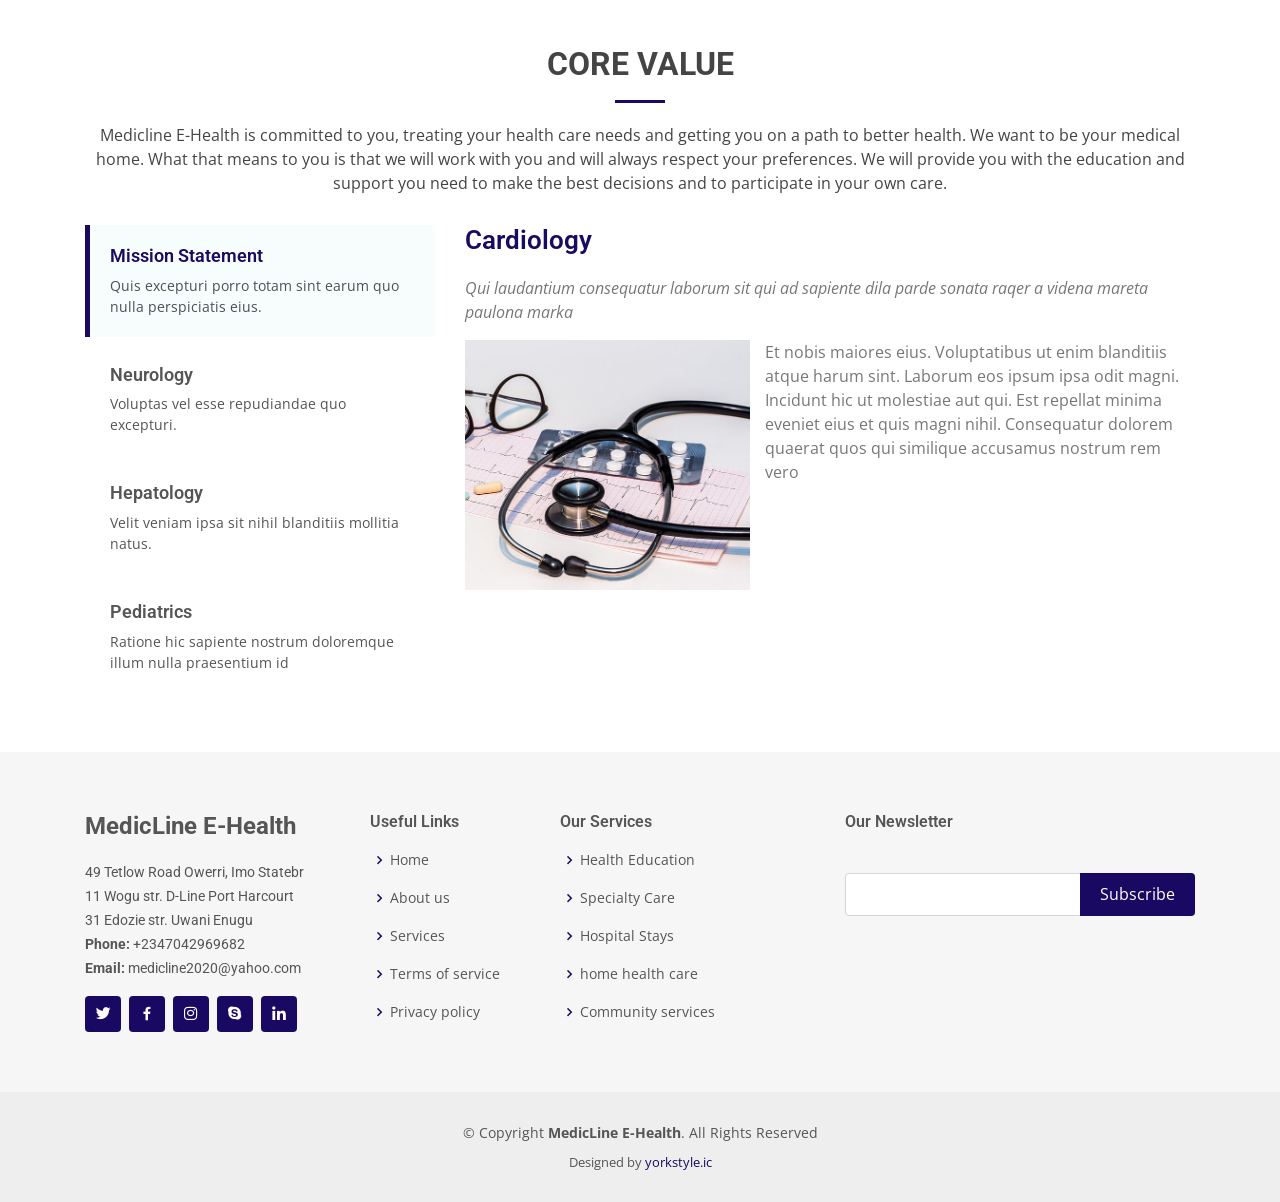
==== commit d4b3238b: "modifying the pages" ====
--- a/about.html
+++ b/about.html
@@ -54,13 +54,13 @@
   <header id="header" class="fixed-top">
     <div class="container d-flex align-items-center">
 
-      <a href="index.html" class="logo mr-auto"><img src="assets/img/medicline logo.jpg" alt=""></a>
+      <a href="index.php" class="logo mr-auto"><img src="assets/img/medicline logo.jpg" alt=""></a>
       <!-- Uncomment below if you prefer to use an image logo -->
       <!-- <h1 class="logo mr-auto"><a href="index.html">Medicio</a></h1> -->
 
       <nav class="nav-menu d-none d-lg-block">
         <ul>
-          <li class="active"><a href="index.html">Home</a></li>
+          <li class="active"><a href="index.php">Home</a></li>
           <li><a href="about.html">About</a></li>
           <li><a href="services.html">Services</a></li>
           <li class="drop-down"><a href="features.html">Staffs</a>
